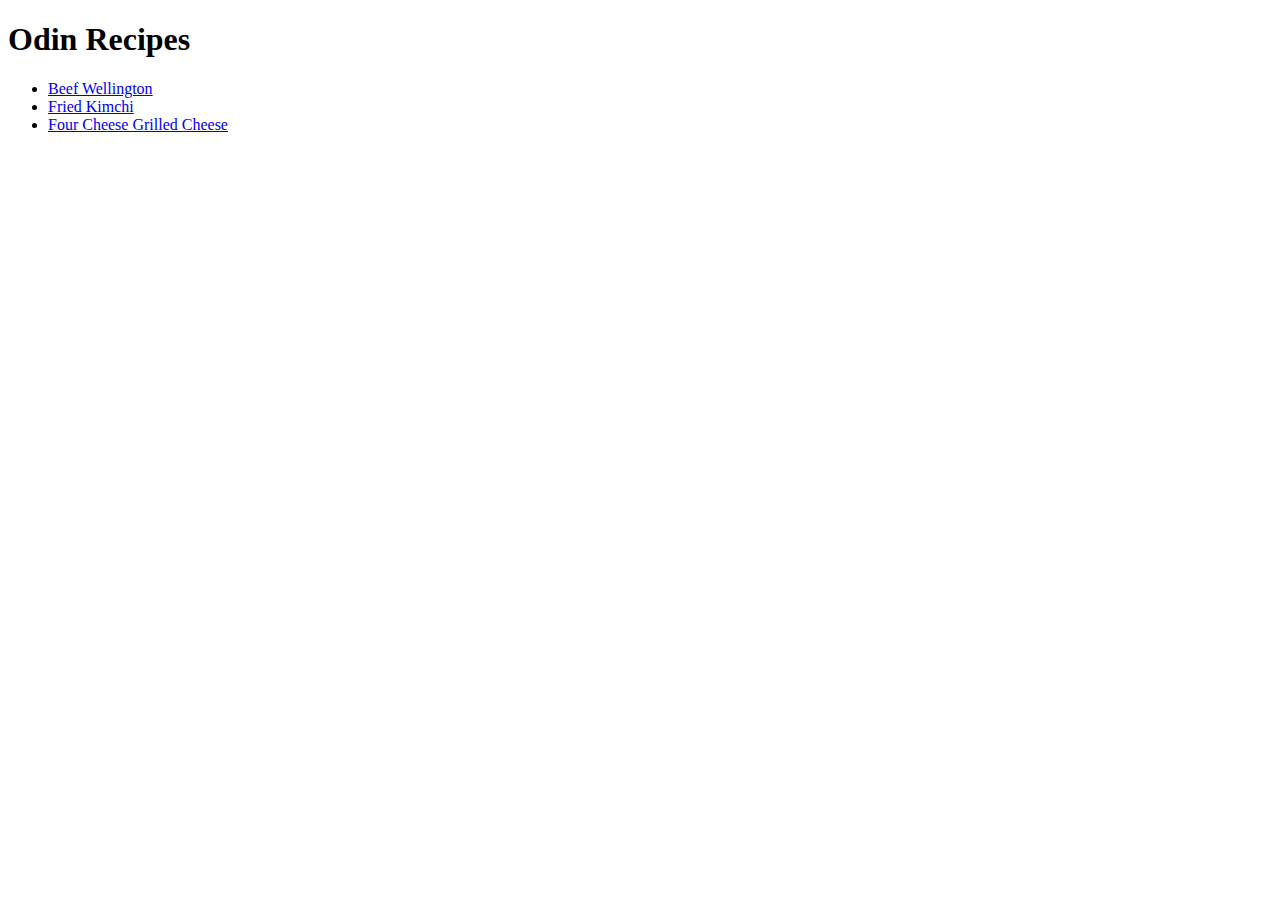
==== index.html @ b17b434a "Add ordered list of links to two new pages on index.html file" ====
<!DOCTYPE html>
<html lang="en">
    <head>
        <meta charset="utf-8">
    </head>
    <body>
        <h1>Odin Recipes</h1>
        <ul>
            <li><a href="./recipes/beef-wellington.html">Beef Wellington</a></li>
            <li><a href="./recipes/fried-Kimchi.html">Fried Kimchi</a></li>
            <li><a href="./recipes/four-cheese-grilled-cheese.html">Four Cheese Grilled Cheese</a></li>
        </ul>
    </body>
</html>
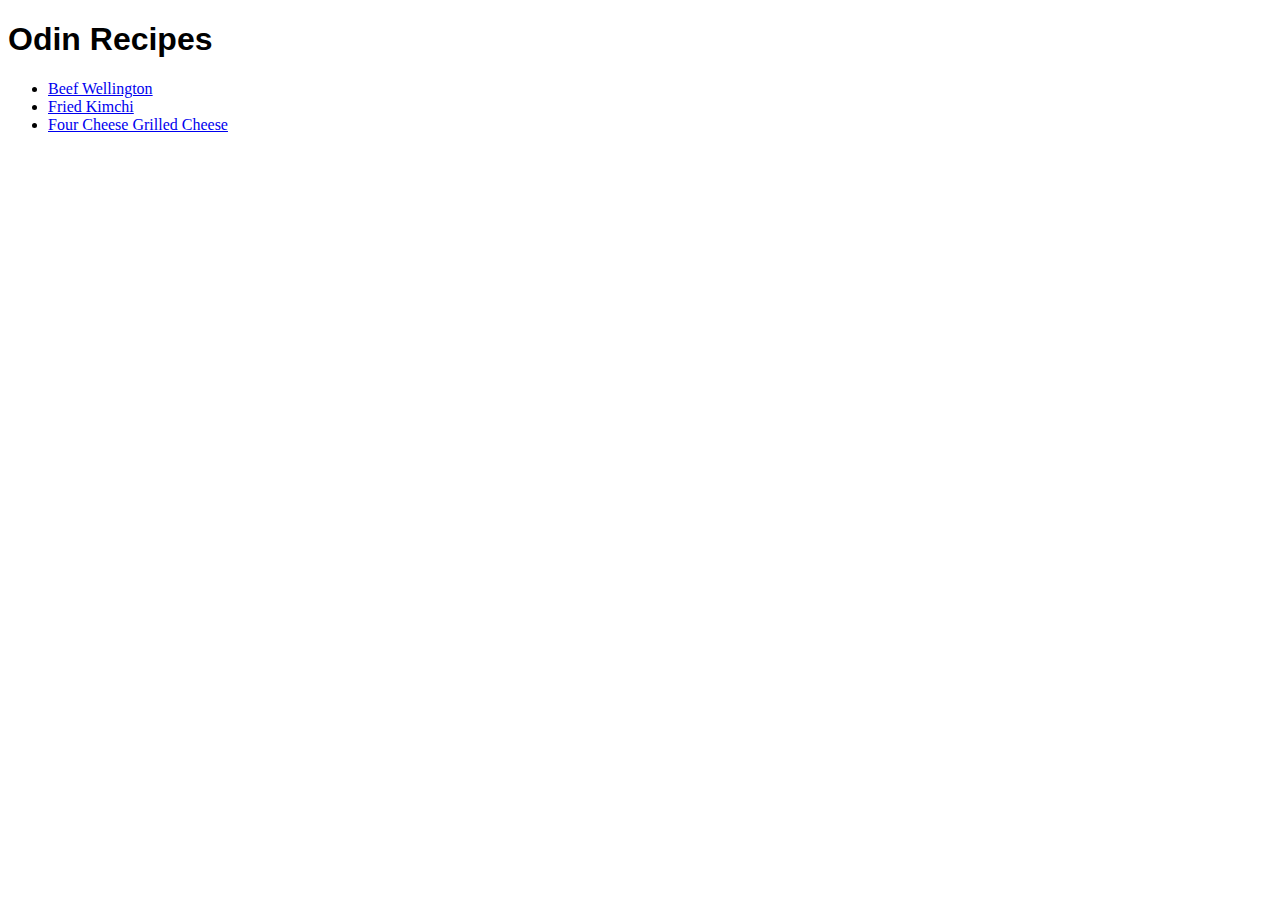
==== commit b0408c01: "Add CSS styling to main page (reference 2.01)" ====
--- a/index.html
+++ b/index.html
@@ -2,12 +2,18 @@
 <html lang="en">
     <head>
         <meta charset="utf-8">
+        <!-- 2.01 Added link element to link index.html to styles.css -->
+        <link rel="stylesheet" href="./style.css">
     </head>
     <body>
-        <h1>Odin Recipes</h1>
+        <!-- 2.01 Adding the id index-heading to specify in css file to adjust this specific heading -->
+        <h1 id="index-heading">Odin Recipes</h1>
+        <!-- Links put in unordered list for better usability -->
         <ul>
             <li><a href="./recipes/beef-wellington.html">Beef Wellington</a></li>
-            <li><a href="./recipes/fried-Kimchi.html">Fried Kimchi</a></li>
+            <!-- New links to html recipe pages -->
+            <!-- updated file name from fried-Kimchi.html to fried-kimchi.html -->
+            <li><a href="./recipes/fried-kimchi.html">Fried Kimchi</a></li>
             <li><a href="./recipes/four-cheese-grilled-cheese.html">Four Cheese Grilled Cheese</a></li>
         </ul>
     </body>
--- a/style.css
+++ b/style.css
@@ -0,0 +1,4 @@
+h1 {
+    /* 2.01 change the heading of */
+    font-family: sans-serif;
+}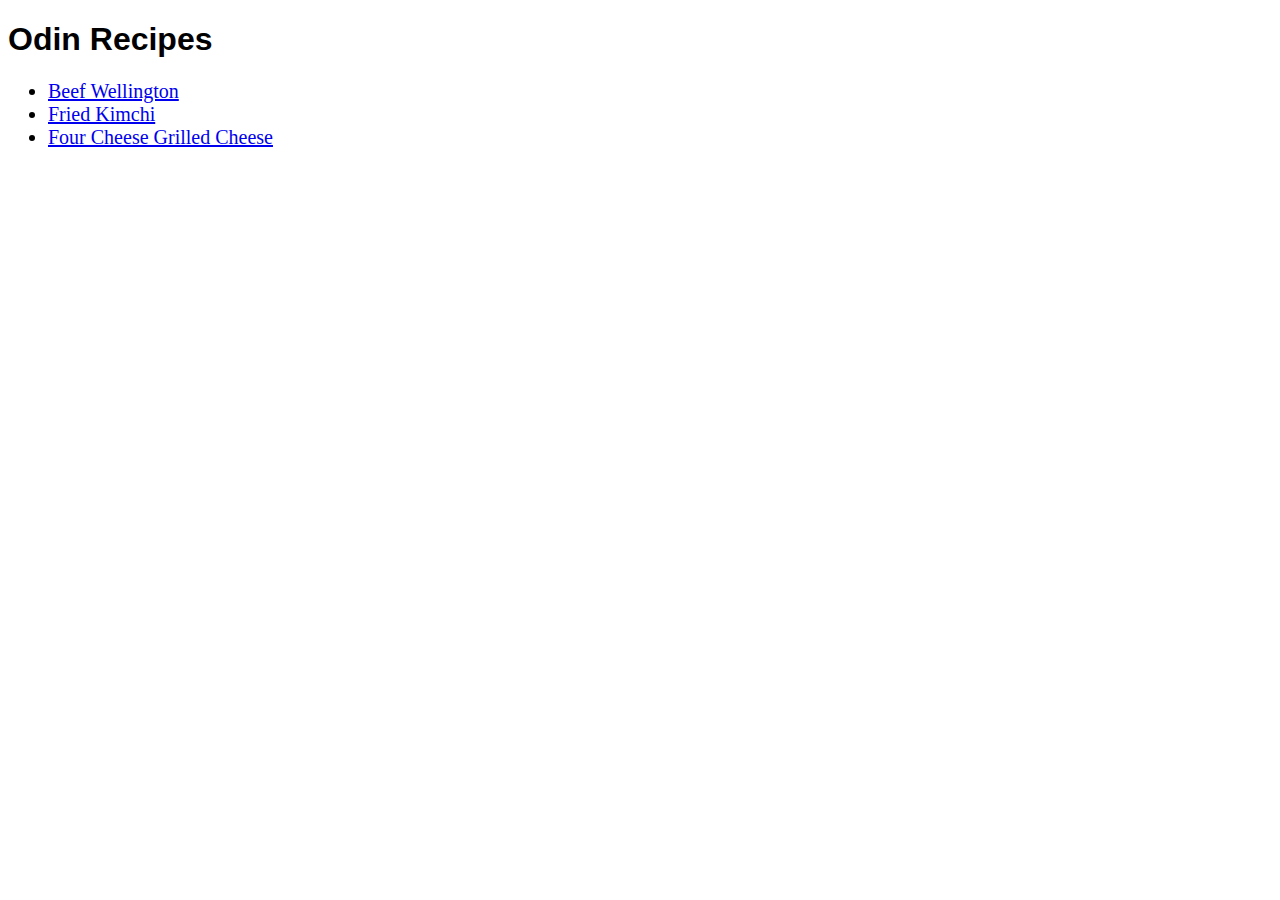
==== commit 5e09bca1: "Update link in index.html to css folder, style-main.css and change font size of links on main page t" ====
--- a/index.html
+++ b/index.html
@@ -3,7 +3,8 @@
     <head>
         <meta charset="utf-8">
         <!-- 2.01 Added link element to link index.html to styles.css -->
-        <link rel="stylesheet" href="./style.css">
+        <!--2.05 Update link to style-main.css in css directory-->
+        <link rel="stylesheet" href="./css/style-main.css">
     </head>
     <body>
         <!-- 2.01 Adding the id index-heading to specify in css file to adjust this specific heading -->
--- a/css/style-main.css
+++ b/css/style-main.css
@@ -0,0 +1,13 @@
+/*style-main.css*/
+
+/* 2.02 move file to a CSS folder for better organization and changing name to style main*/
+
+h1 {
+    /* 2.01 change the heading of */
+    font-family: sans-serif;
+}
+
+/* 2.05 Change size 1.25em of Recipe page links for easy access*/
+ul {
+    font-size: 1.25em;
+}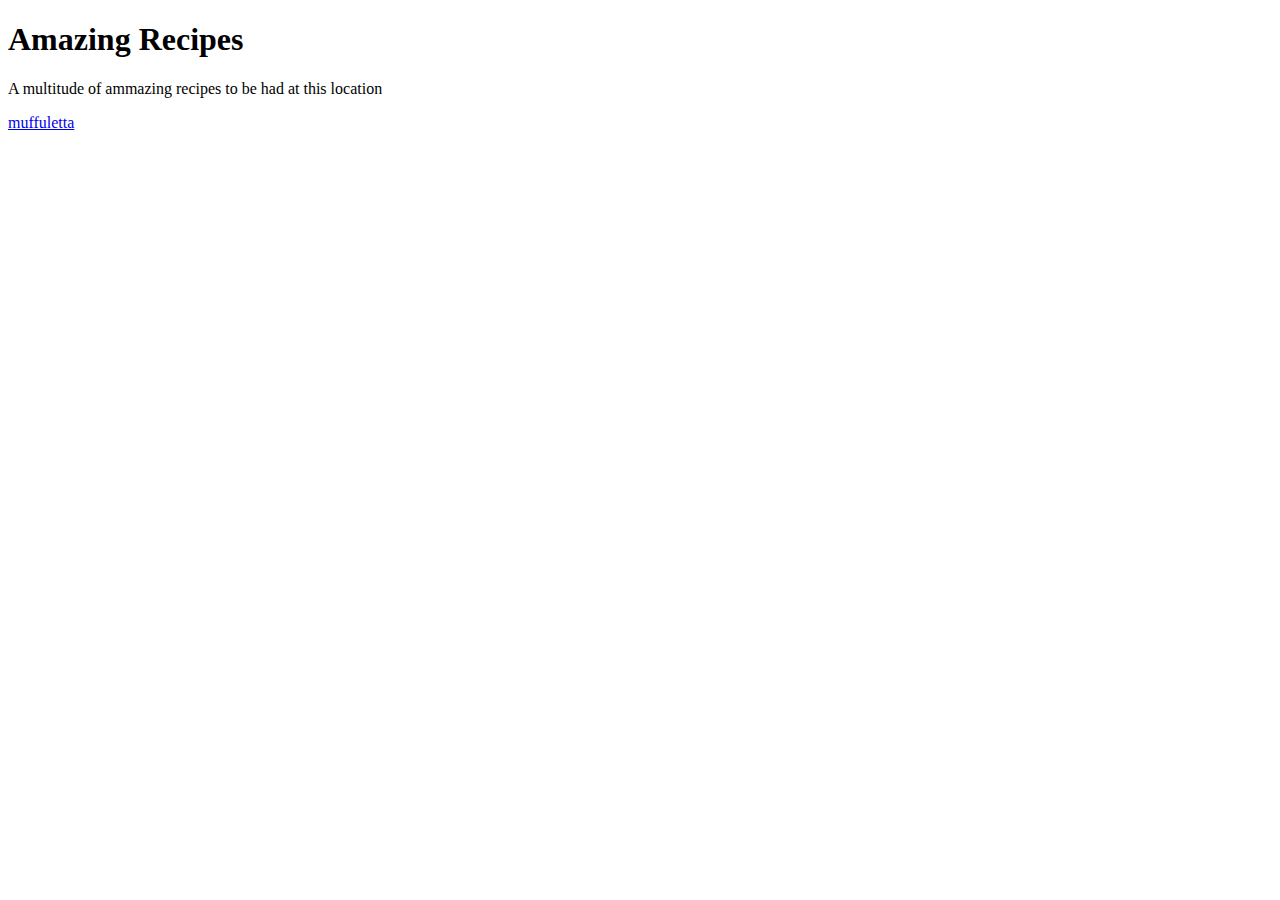
==== commit 6b6c5dec: "Add same link as old commit" ====
--- a/index.html
+++ b/index.html
@@ -1,21 +1,12 @@
 <!DOCTYPE html>
-<html lang="en">
-    <head>
-        <meta charset="utf-8">
-        <!-- 2.01 Added link element to link index.html to styles.css -->
-        <!--2.05 Update link to style-main.css in css directory-->
-        <link rel="stylesheet" href="./css/style-main.css">
-    </head>
-    <body>
-        <!-- 2.01 Adding the id index-heading to specify in css file to adjust this specific heading -->
-        <h1 id="index-heading">Odin Recipes</h1>
-        <!-- Links put in unordered list for better usability -->
-        <ul>
-            <li><a href="./recipes/beef-wellington.html">Beef Wellington</a></li>
-            <!-- New links to html recipe pages -->
-            <!-- updated file name from fried-Kimchi.html to fried-kimchi.html -->
-            <li><a href="./recipes/fried-kimchi.html">Fried Kimchi</a></li>
-            <li><a href="./recipes/four-cheese-grilled-cheese.html">Four Cheese Grilled Cheese</a></li>
-        </ul>
-    </body>
-</html>+<html>
+<head>
+    <meta charset="UTF-8">
+    <title>Amazing Recipes</title>
+</head>
+<body>
+<h1>Amazing Recipes</h1>
+<p>A multitude of ammazing recipes to be had at this location</p>
+<a href="./recipes_two/muffuletta.html" target="_blank" rel="noopener noreferrer">muffuletta</a>
+</body>
+<html>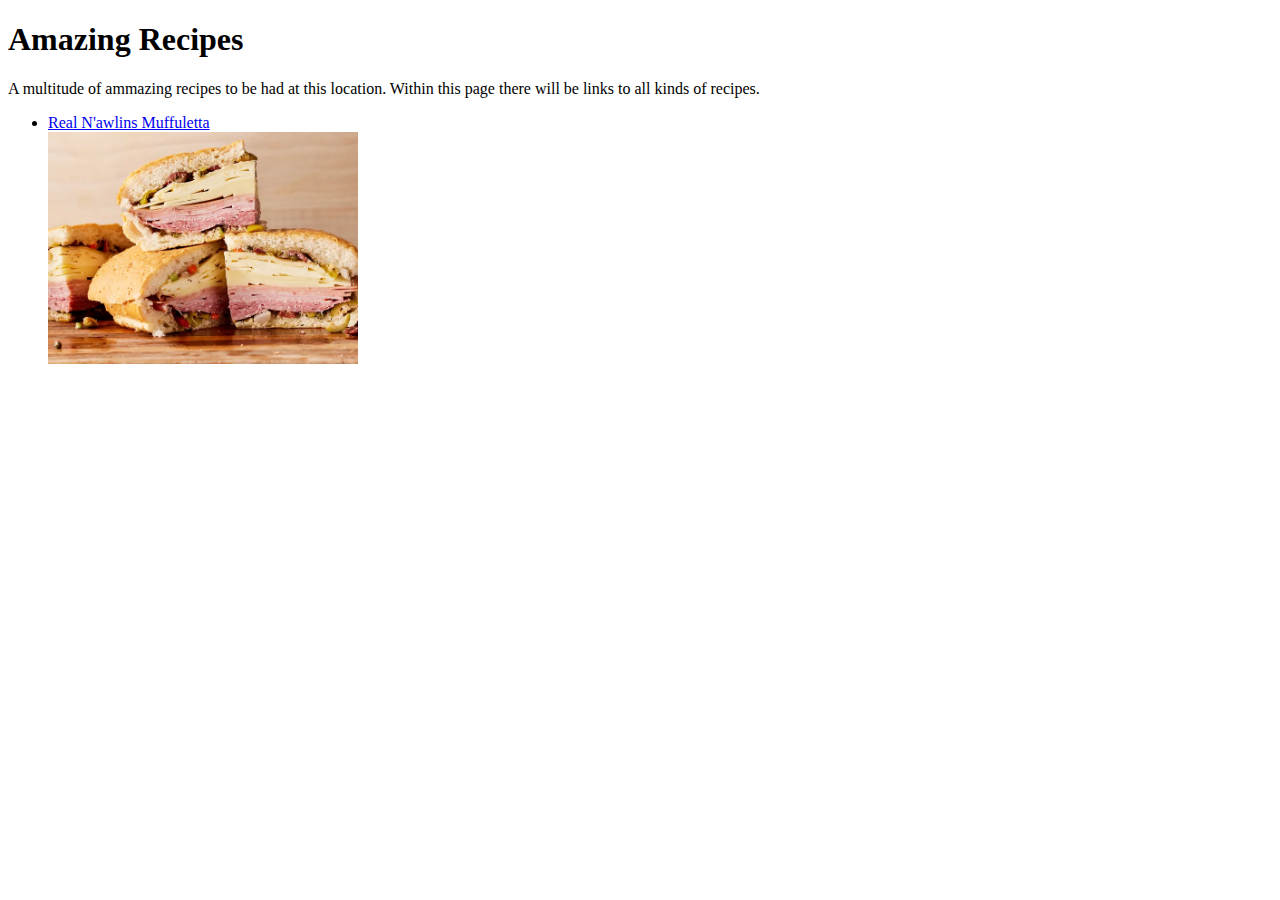
==== commit 1bad307d: "Add some formating and images to "index.html"" ====
--- a/index.html
+++ b/index.html
@@ -6,7 +6,9 @@
 </head>
 <body>
 <h1>Amazing Recipes</h1>
-<p>A multitude of ammazing recipes to be had at this location</p>
-<a href="./recipes_two/muffuletta.html" target="_blank" rel="noopener noreferrer">muffuletta</a>
+<p>A multitude of ammazing recipes to be had at this location. Within this page there will be links to all kinds of recipes.</p>
+<ul>
+    <li><a href="./recipes_two/muffuletta.html" target="_blank" rel="noopener noreferrer">Real N'awlins Muffuletta</a></li>
+<img src="./img/muffuletta.jpg" alt="Image of three pieces of Real N'awlins Muffuletta stacked together" width="310">
 </body>
 <html>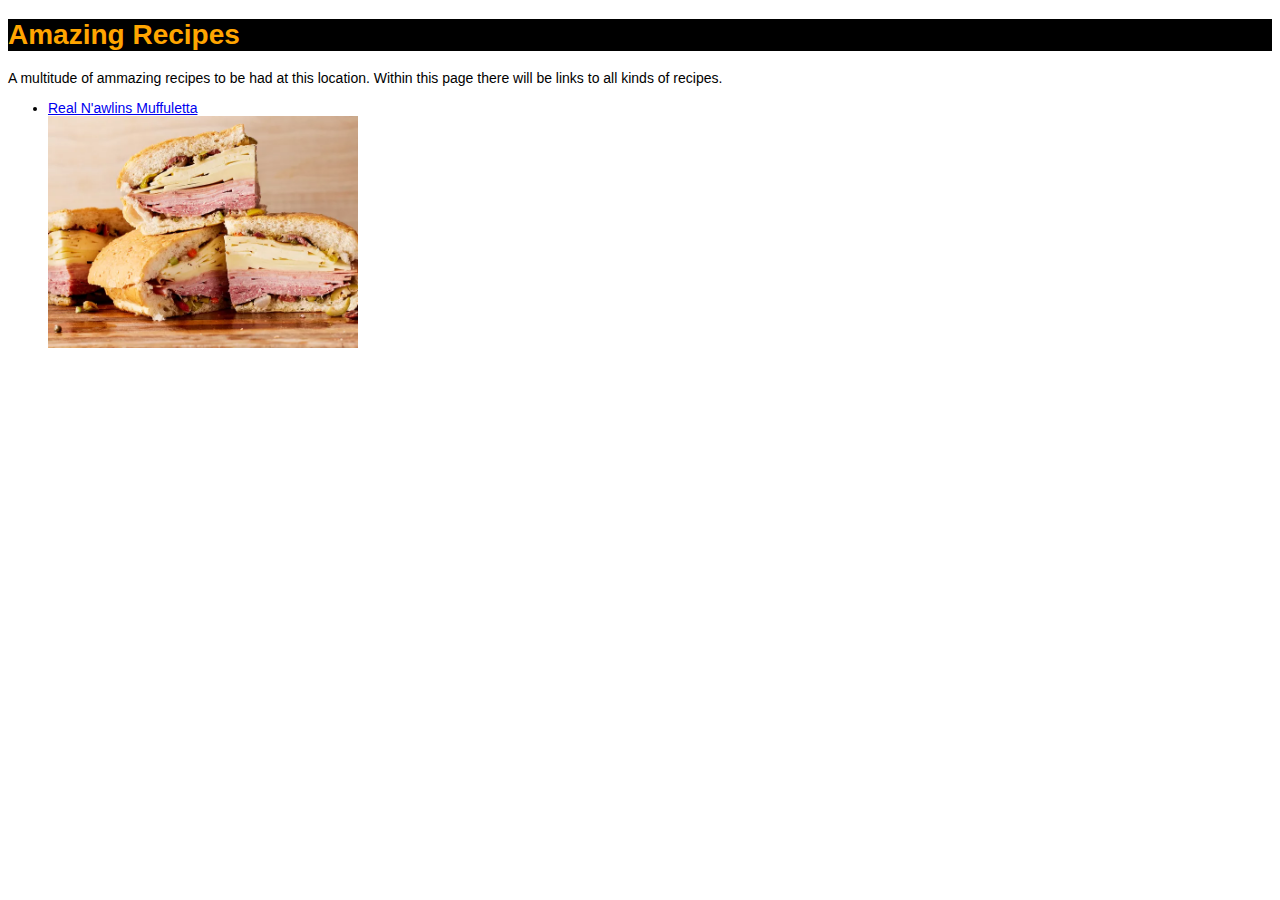
==== commit cda5a959: "Add style.css file and adjust the formatting of all pages" ====
--- a/index.html
+++ b/index.html
@@ -3,12 +3,14 @@
 <head>
     <meta charset="UTF-8">
     <title>Amazing Recipes</title>
+<!-- Add link for the style sheet -->
+    <link rel="stylesheet" href="./style.css">
 </head>
 <body>
 <h1>Amazing Recipes</h1>
 <p>A multitude of ammazing recipes to be had at this location. Within this page there will be links to all kinds of recipes.</p>
 <ul>
     <li><a href="./recipes_two/muffuletta.html" target="_blank" rel="noopener noreferrer">Real N'awlins Muffuletta</a></li>
-<img src="./img/muffuletta.jpg" alt="Image of three pieces of Real N'awlins Muffuletta stacked together" width="310">
+<img class="muffuletta" src="./img/muffuletta.jpg" alt="Image of three pieces of Real N'awlins Muffuletta stacked together" width="310">
 </body>
 <html>--- a/style.css
+++ b/style.css
@@ -0,0 +1,32 @@
+/* style.css for Odin Recipes */
+
+body {
+    font-family: Arial, sans-serif;
+    font-size: 14px;
+}
+
+h1 {
+    font-size: 28px;
+    font-weight: 800;
+    color: orange;
+    background-color: black;
+}
+
+h2 {
+    color: yellow;
+    background-color: darkgray;
+}
+
+h3 {
+    background-color: blue;
+    color: pink;
+}
+
+.muffuletta {
+    width: 310;
+    height: auto;
+}
+
+h4 {
+    background-color: greenyellow;
+}